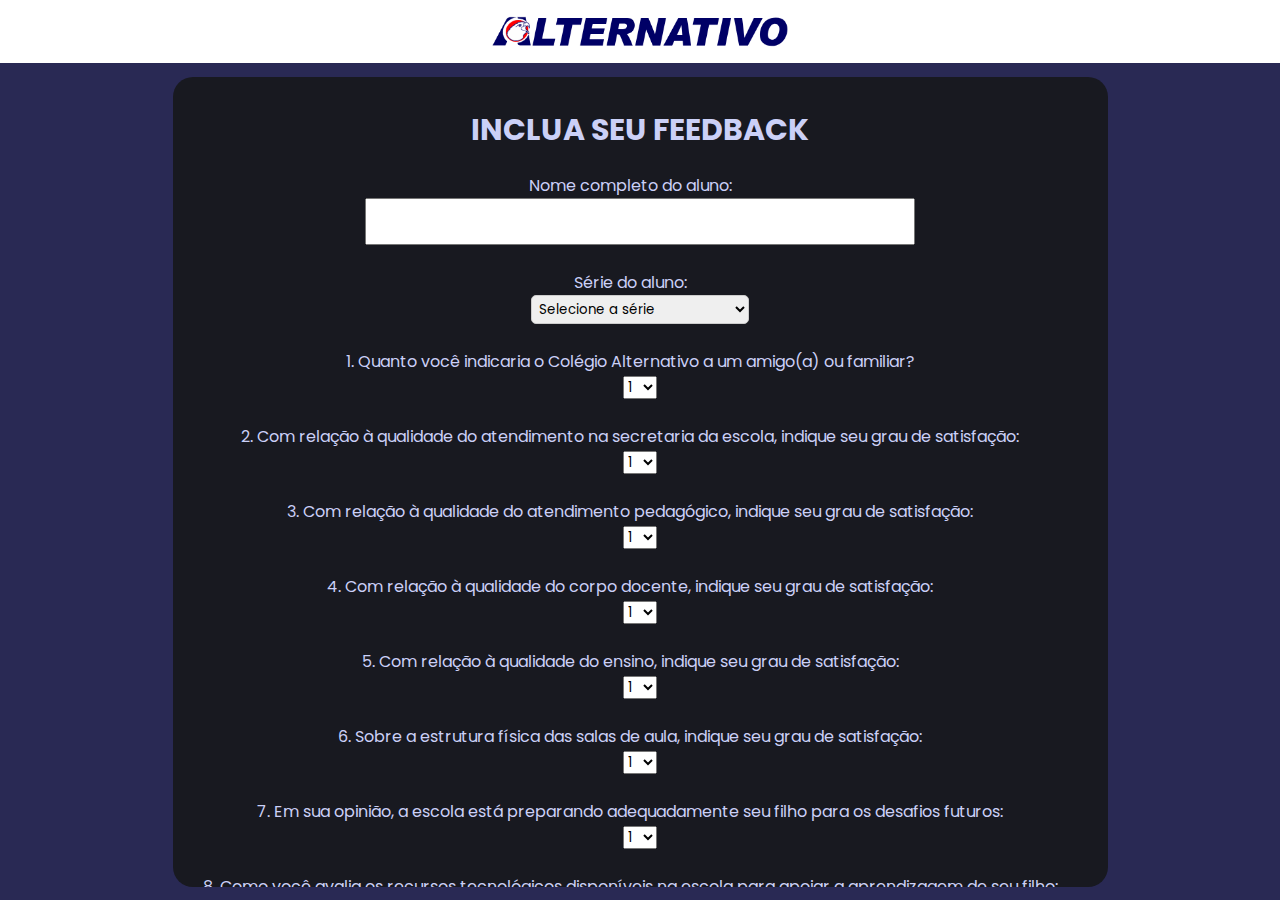
==== indexMobile.html @ d49ed8e2 "Add files via upload" ====
<!DOCTYPE html>
<html lang="pt-br">
<head>
    <meta charset="UTF-8">
    <meta http-equiv="X-UA-Compatible" content="IE=edge">
    <meta name="viewport" content="width=device-width, initial-scale=1.0">
    <link rel="stylesheet" href="style.css">
    <title>Site simples com html e css</title>
</head>
<body>
    <script></script>
    <nav>
        <div class="logo">
            <img id="imagemlogo" src="alternativoLogo.png" alt="Descrição da Imagem">
        </div>
    </nav>
    <section class="banner">
        <div class="container-main">
            <h1>INCLUA SEU FEEDBACK</h1>
            <!-- Informações do Aluno -->
            <form action="https://api.sheetmonkey.io/form/hAVex8F5HV9jG2zWSv9mPR" method="post">
                <label class="font-branca" id="label-nome-aluno" for="nome-aluno">Nome completo do aluno:</label><br>
                <input class="font-branca" type="text" id="nome-aluno" name="nome-aluno" required><br><br>
                
                <label class="font-branca" for="serie-aluno">Série do aluno:</label>
                <div class="font-branca">
                    <select id="serie-alunoSelect" name="serie-aluno" required>
                        <option class="options" value="">Selecione a série</option>
                        <option class ="options" value="Grupo 3">Grupo 3</option>
                        <option class ="options" value="Grupo 4">Grupo 4</option>
                        <option class ="options" value="Grupo 5">Grupo 5</option>
                        <option class ="options" value="1º Ano - Anos Iniciais">1º Ano - Anos Iniciais</option>
                        <option class ="options" value="2º Ano - Anos Iniciais">2º Ano - Anos Iniciais</option>
                        <option class ="options" value="3º Ano - Anos Iniciais">3º Ano - Anos Iniciais</option>
                        <option class ="options" value="4º Ano - Anos Iniciais">4º Ano - Anos Iniciais</option>
                        <option class ="options" value="5º Ano - Anos Iniciais">5º Ano - Anos Iniciais</option>
                        <option class ="options" value="6º Ano - Anos Finais">6º Ano - Anos Finais</option>
                        <option class ="options" value="7º Ano - Anos Finais">7º Ano - Anos Finais</option>
                        <option class ="options" value="8º Ano - Anos Finais">8º Ano - Anos Finais</option>
                        <option class ="options" value="9º Ano - Anos Finais">9º Ano - Anos Finais</option>
                        <option class ="options" value="1ª Série - Ensino Médio">1ª Série - Ensino Médio</option>
                        <option class ="options" value="2ª Série - Ensino Médio">2ª Série - Ensino Médio</option>
                        <option class ="options" value="3ª Série - Ensino Médio">3ª Série - Ensino Médio</option>

                    </select>
                    <br><br>
                    
                    <!-- Pergunta 1 -->
                    <label class="font-pergunta" for="pergunta1">1. Quanto você indicaria o Colégio Alternativo a um amigo(a) ou familiar?</label><br>
                    <select id="pergunta1" name="pergunta1">
                        <option value="1">1</option>
                        <option value="2">2</option>
                        <option value="3">3</option>
                        <option value="4">4</option>
                        <option value="5">5</option>
                        <option value="6">6</option>
                        <option value="7">7</option>
                        <option value="8">8</option>
                        <option value="9">9</option>
                        <option value="10">10</option>
                    </select>

                    <!-- Pergunta 2 -->
                    <br><br>
                    <label class="font-pergunta" for="pergunta2">2. Com relação à qualidade do atendimento na secretaria da escola, indique seu grau de satisfação:</label><br>
                    <select id="pergunta2" name="pergunta2">
                        <option value="1">1</option>
                        <option value="2">2</option>
                        <option value="3">3</option>
                        <option value="4">4</option>
                        <option value="5">5</option>
                        <option value="6">6</option>
                        <option value="7">7</option>
                        <option value="8">8</option>
                        <option value="9">9</option>
                        <option value="10">10</option>
                    </select>

                    <!-- Pergunta 3 -->
                    <br><br>
                    <label class="font-pergunta" for="pergunta3">3. Com relação à qualidade do atendimento pedagógico, indique seu grau de satisfação:</label><br>
                    <select id="pergunta3" name="pergunta3">
                        <option value="1">1</option>
                        <option value="2">2</option>
                        <option value="3">3</option>
                        <option value="4">4</option>
                        <option value="5">5</option>
                        <option value="6">6</option>
                        <option value="7">7</option>
                        <option value="8">8</option>
                        <option value="9">9</option>
                        <option value="10">10</option>
                    </select>

                    <!-- Pergunta 4 -->
                    <br><br>
                    <label class="font-pergunta" for="pergunta4">4. Com relação à qualidade do corpo docente, indique seu grau de satisfação:</label><br>
                    <select id="pergunta4" name="pergunta4">
                        <option value="1">1</option>
                        <option value="2">2</option>
                        <option value="3">3</option>
                        <option value="4">4</option>
                        <option value="5">5</option>
                        <option value="6">6</option>
                        <option value="7">7</option>
                        <option value="8">8</option>
                        <option value="9">9</option>
                        <option value="10">10</option>
                    </select>

                    <!-- Pergunta 5 -->
                    <br><br>
                    <label class="font-pergunta" for="pergunta5">5. Com relação à qualidade do ensino, indique seu grau de satisfação:</label><br>
                    <select id="pergunta5" name="pergunta5">
                        <option value="1">1</option>
                        <option value="2">2</option>
                        <option value="3">3</option>
                        <option value="4">4</option>
                        <option value="5">5</option>
                        <option value="6">6</option>
                        <option value="7">7</option>
                        <option value="8">8</option>
                        <option value="9">9</option>
                        <option value="10">10</option>
                    </select>

                    <!-- Pergunta 6 -->
                    <br><br>
                    <label class="font-pergunta" for="pergunta6">6. Sobre a estrutura física das salas de aula, indique seu grau de satisfação:</label><br>
                    <select id="pergunta6" name="pergunta6">
                        <option value="1">1</option>
                        <option value="2">2</option>
                        <option value="3">3</option>
                        <option value="4">4</option>
                        <option value="5">5</option>
                        <option value="6">6</option>
                        <option value="7">7</option>
                        <option value="8">8</option>
                        <option value="9">9</option>
                        <option value="10">10</option>
                    </select>

                    <!-- Pergunta 7 -->
                    <br><br>
                    <label class="font-pergunta" for="pergunta7">7. Em sua opinião, a escola está preparando adequadamente seu filho para os desafios futuros:</label><br>
                    <select id="pergunta7" name="pergunta7">
                        <option value="1">1</option>
                        <option value="2">2</option>
                        <option value="3">3</option>
                        <option value="4">4</option>
                        <option value="5">5</option>
                        <option value="6">6</option>
                        <option value="7">7</option>
                        <option value="8">8</option>
                        <option value="9">9</option>
                        <option value="10">10</option>
                    </select>

                    <!-- Pergunta 8 -->
                    <br><br>
                    <label class="font-pergunta" for="pergunta8">8. Como você avalia os recursos tecnológicos disponíveis na escola para apoiar a aprendizagem de seu filho:</label><br>
                    <select id="pergunta8" name="pergunta8">
                        <option value="1">1</option>
                        <option value="2">2</option>
                        <option value="3">3</option>
                        <option value="4">4</option>
                        <option value="5">5</option>
                        <option value="6">6</option>
                        <option value="7">7</option>
                        <option value="8">8</option>
                        <option value="9">9</option>
                        <option value="10">10</option>
                    </select>

                    <!-- Pergunta 9 -->
                    <br><br>
                    <label class="font-pergunta" for="pergunta9">9. Como você avalia a variedade de refeições fornecidas pela cantina da escola:</label><br>
                    <select id="pergunta9" name="pergunta9">
                        <option value="1">1</option>
                        <option value="2">2</option>
                        <option value="3">3</option>
                        <option value="4">4</option>
                        <option value="5">5</option>
                        <option value="6">6</option>
                        <option value="7">7</option>
                        <option value="8">8</option>
                        <option value="9">9</option>
                        <option value="10">10</option>
                    </select>

                    <!-- Pergunta 10 -->
                    <br><br>
                    <label class="font-pergunta" for="pergunta10">6. Como você indica a qualidade dos produtos e refeições vendidos na cantina da escola:</label><br>
                    <select id="pergunta10" name="pergunta10">
                        <option value="1">1</option>
                        <option value="2">2</option>
                        <option value="3">3</option>
                        <option value="4">4</option>
                        <option value="5">5</option>
                        <option value="6">6</option>
                        <option value="7">7</option>
                        <option value="8">8</option>
                        <option value="9">9</option>
                        <option value="10">10</option>
                    </select>
            
                    <!-- Botão de enviar -->
                    <br><br>
                    <button class="botao-enviar" type="submit">Enviar</button>
                </div>
            </form>]

        </div>
    </section>

</body>
</html>
---- style.css ----
@import url('https://fonts.googleapis.com/css2?family=Poppins:wght@300;400;500;600&display=swap');
*{
    margin: 0;
    padding: 0;
    box-sizing: border-box;
    font-family: 'Poppins', sans-serif;
}

h1{
    font-size: 20px;
    color: #CBD0F7;
}


.logo{
    display: flex;
    align-items: center;
    justify-content: center;
}

#imagemlogo {
    width: 300px; /* Defina a largura desejada */
    height: auto; /* Deixe a altura automática para manter a proporção */
}


.container-main{
    background-color: #181920;
    border-radius: 20px;
    padding: 30px;
    height: 90vh;
    overflow-y: auto;

}

.container-main input{
    
}

nav{
    background-color: white;
    padding: 10px 60px;
    height: 7vh;
    display: flex;
    justify-content: center;
    align-items: center;
    overflow: hidden;
}

.banner{
    height: 93vh;
    display: flex;
    background-color:#292954;;
    align-items: center;
    justify-content: center;
    text-align: center;
}


/* NOME*/
.font-branca {
    font-size: 16px;
    color: #CBD0F7;

}

.nome-alunoInput {
    width: 60%; /* Define a largura para preencher o contêiner */
    padding: 8px; /* Adiciona espaço interno */
    margin-bottom: 10px; /* Adiciona margem inferior */
    border: 1px solid #ccc; /* Adiciona uma borda cinza */
    border-radius: 5px; /* Adiciona cantos arredondados */
    box-sizing: border-box; /* Garante que a largura inclua padding e borda */
}
/* NOME*/


/* SELECT*/
.serie-alunoLabel {
    font-weight: bold;
    display: block;
}

#serie-alunoSelect {
    width: 25%;
    padding: 3px;
    border-radius: 5px;
    border: 1px solid #ccc;
    box-sizing: border-box;
}

.options {
    padding: 2px;
    border-radius: 5px;
}

/* SELECT*/




.texto .botoes button{
    height: 55px;
    width: 170px;
    border-radius: 5px;
    border: 0;
    margin: 0 10px;
    font-size: 20px;
    font-weight: 500;
    padding: 0 10px;
    cursor: pointer;
    outline: none;
    transition: 0.3s;
}
.texto .botoes button.n-overlay{
    color: white;
    background: none;
    border: 2px solid white;
}
.texto .botoes button.n-overlay:hover{
    color: black;
    background-color: white;
}
.texto .botoes button.overlay{
    background: white;
    color: black;
    animation: vibrar 0.5s ease-in-out infinite both;
}
@keyframes vibrar {
    0%{
        transform: scale(1);
    }
    50%{
        transform: scale(1.1);
    }
    100%{
        transform: scale(1);
    }
}


input[type="radio"] {
    width: 20px; /* Largura personalizada */
    height: 20px; /* Altura personalizada */
}
/* Adiciona espaço entre o input e a label */
label {
    margin-right: 20px; /* Ajuste o valor conforme necessário para a quantidade de espaço desejada */
}

input[type="radio"]:checked + label {
    font-size: 25PX;
    font-weight: bold;
    /* Estilos para o rótulo (label) associado ao radio button marcado */
    /* Por exemplo, pode alterar a cor do texto */
}

.pergunnta{
    font-family: 'Franklin Gothic Medium', 'Arial Narrow', Arial, sans-serif;
    font-size: 20px;
}

h1{
    font-size: 30px;
    margin-bottom: 20px;
}

#nome-aluno{
    width: 550px;
    padding: 10px;
    font-size: 15PX;
    color: #181920
}





.texto .botoes{
    margin-top: 70px;
}
.texto .botoes button{
    height: 55px;
    width: 170px;
    border-radius: 5px;
    border: 0;
    margin: 0 10px;
    font-size: 20px;
    font-weight: 500;
    padding: 0 10px;
    cursor: pointer;
    outline: none;
    transition: 0.3s;
}

.botao-enviar {
    display: inline-block;
    padding: 10px 20px;
    background-color: #4CAF50;
    color: white;
    text-align: center;
    text-decoration: none;
    border: none;
    border-radius: 5px;
    cursor: pointer;
    font-size: 16px;
    transition: background-color 0.3s;
}

/* Efeito de hover */
.botao-enviar:hover {
    background-color: #45a049;
}


.texto .botoes button.n-overlay{
    color: white;
    background: none;
    border: 2px solid white;
}
.texto .botoes button.n-overlay:hover{
    color: black;
    background-color: white;
}
.texto .botoes button.overlay{
    background: white;
    color: black;
    animation: vibrar 0.5s ease-in-out infinite both;
}
@keyframes vibrar {
    0%{
        transform: scale(1);
    }
    50%{
        transform: scale(1.1);
    }
    100%{
        transform: scale(1);
    }
}


@media (max-height:445px){
    #imagemlogo{
        width: 250px;
    }
    
    
    nav{
        background-color: white;
        padding: 10px ;
        display: flex;
        justify-content: center;
        align-items: center;
        overflow: hidden;     
    }
}

@media (max-width: 1178px){
    
    
    h1{
        font-size: 20px;
        color: #CBD0F7;
    }
    
    .font-branca{
        font-size: 10px;
    }

    #serie-alunoSelect{
        font-size: 10px;
        width: 200px;

    }

    #nome-aluno{
        width: 450px;
        font-size: 10px;
    }

    .botao-enviar{
        font-size: 13px;
    }

 
}

@media (max-width: 755px){
    
    .container-main{
        width: 100vh;
    }

    h1{
        font-size: 20px;
        color: #CBD0F7;
    }
    
    .font-branca{
        font-size: 10px;
    }
    .banner {
        flex-direction: column; /* Altera a direção do flex para empilhar verticalmente */
        height: auto; /* Altura automática */
    }

    .container-main {
        width: 100%; /* Ocupa toda a largura disponível */
        height: calc(100vh - 7vh); /* Calcula a altura da tela menos a altura do nav */
        overflow-y: auto; /* Adiciona rolagem vertical se necessário */
        border-radius: 0px;
    }

    input[type="radio"]:checked + label {
        font-size: 15PX;
        font-weight: bold;
        /* Estilos para o rótulo (label) associado ao radio button marcado */
        /* Por exemplo, pode alterar a cor do texto */
    }

 
}

@media (max-width: 530px){
    
    .container-main{
        width: 100vh;
    }

    h1{
        font-size: 20px;
        color: #CBD0F7;
    }
    
    .font-branca{
        font-size: 10px;
    }
    .banner {
        flex-direction: column; /* Altera a direção do flex para empilhar verticalmente */
        height: auto; /* Altura automática */
    }

    .container-main {
        width: 100%; /* Ocupa toda a largura disponível */
        height: calc(100vh - 7vh); /* Calcula a altura da tela menos a altura do nav */
        overflow-y: auto; /* Adiciona rolagem vertical se necessário */
        border-radius: 0px;
    }

    input[type="radio"]:checked + label {
        font-size: 15PX;
        font-weight: bold;
        /* Estilos para o rótulo (label) associado ao radio button marcado */
        /* Por exemplo, pode alterar a cor do texto */
    }

    #nome-aluno{
        font-size: 8px;
        width: 250px;

    }

 
}
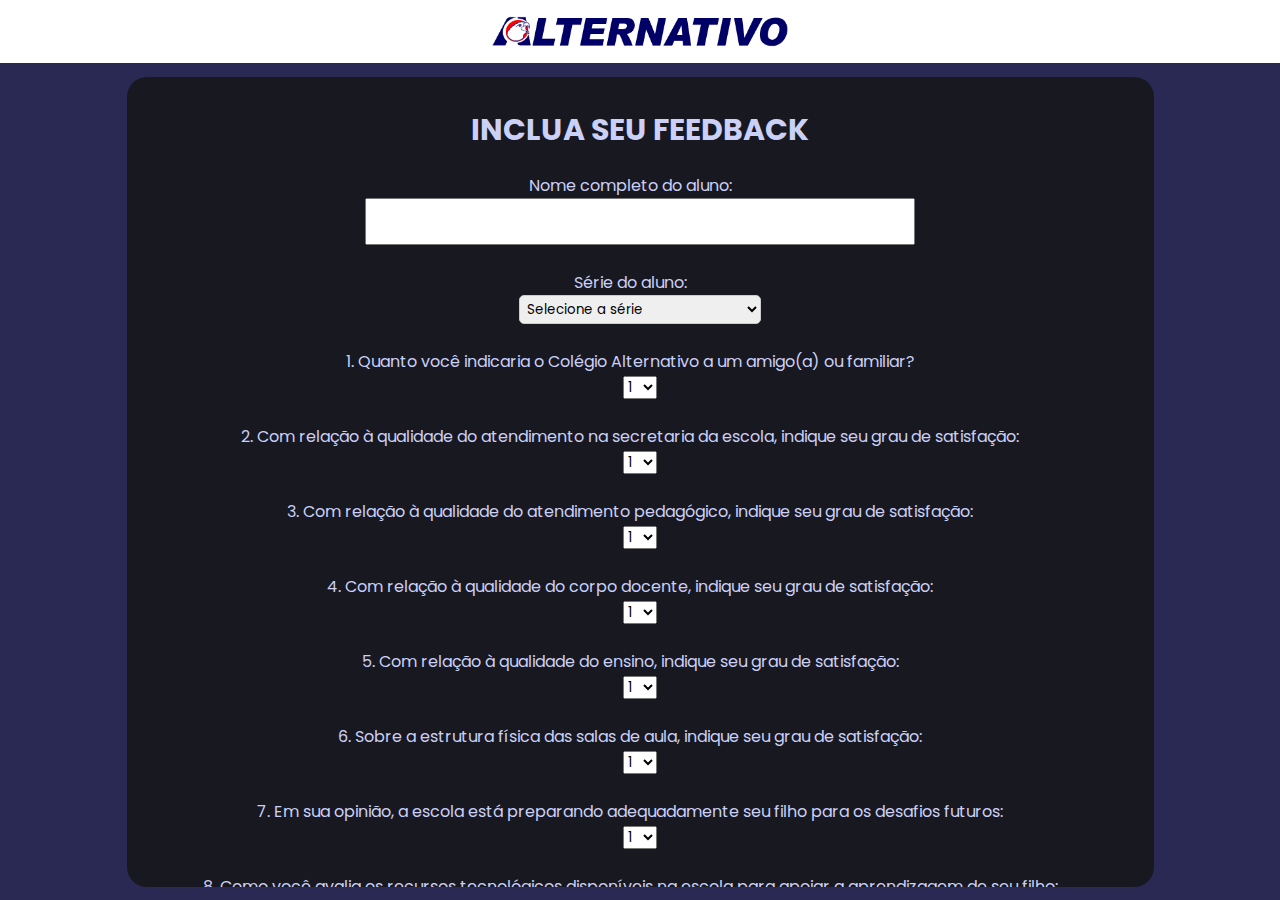
==== commit 76785d9a: "Add files via upload" ====
--- a/indexMobile.html
+++ b/indexMobile.html
@@ -190,7 +190,7 @@
 
                     <!-- Pergunta 10 -->
                     <br><br>
-                    <label class="font-pergunta" for="pergunta10">6. Como você indica a qualidade dos produtos e refeições vendidos na cantina da escola:</label><br>
+                    <label class="font-pergunta" for="pergunta10">10. Como você indica a qualidade dos produtos e refeições vendidos na cantina da escola:</label><br>
                     <select id="pergunta10" name="pergunta10">
                         <option value="1">1</option>
                         <option value="2">2</option>
@@ -203,7 +203,40 @@
                         <option value="9">9</option>
                         <option value="10">10</option>
                     </select>
-            
+
+
+                    <!-- Pergunta 11 -->
+                    <br><br>
+                    <label class="font-pergunta" for="pergunta11">11. Você acredita que a escola oferece oportunidades suficientes para o desenvolvimento social e emocional de seu filho:</label><br>
+                    <select id="pergunta11" name="pergunta11">
+                        <option value="1">1</option>
+                        <option value="2">2</option>
+                        <option value="3">3</option>
+                        <option value="4">4</option>
+                        <option value="5">5</option>
+                        <option value="6">6</option>
+                        <option value="7">7</option>
+                        <option value="8">8</option>
+                        <option value="9">9</option>
+                        <option value="10">10</option>
+                    </select>
+
+                    <!-- Pergunta 12 -->
+                    <br><br>
+                    <label class="font-pergunta" for="pergunta12">12.  A escola oferece programas eficazes de apoio aos alunos com necessidades especiais:</label><br>
+                    <select id="pergunta12" name="pergunta12">
+                        <option value="1">1</option>
+                        <option value="2">2</option>
+                        <option value="3">3</option>
+                        <option value="4">4</option>
+                        <option value="5">5</option>
+                        <option value="6">6</option>
+                        <option value="7">7</option>
+                        <option value="8">8</option>
+                        <option value="9">9</option>
+                        <option value="10">10</option>
+                    </select>
+
                     <!-- Botão de enviar -->
                     <br><br>
                     <button class="botao-enviar" type="submit">Enviar</button>
